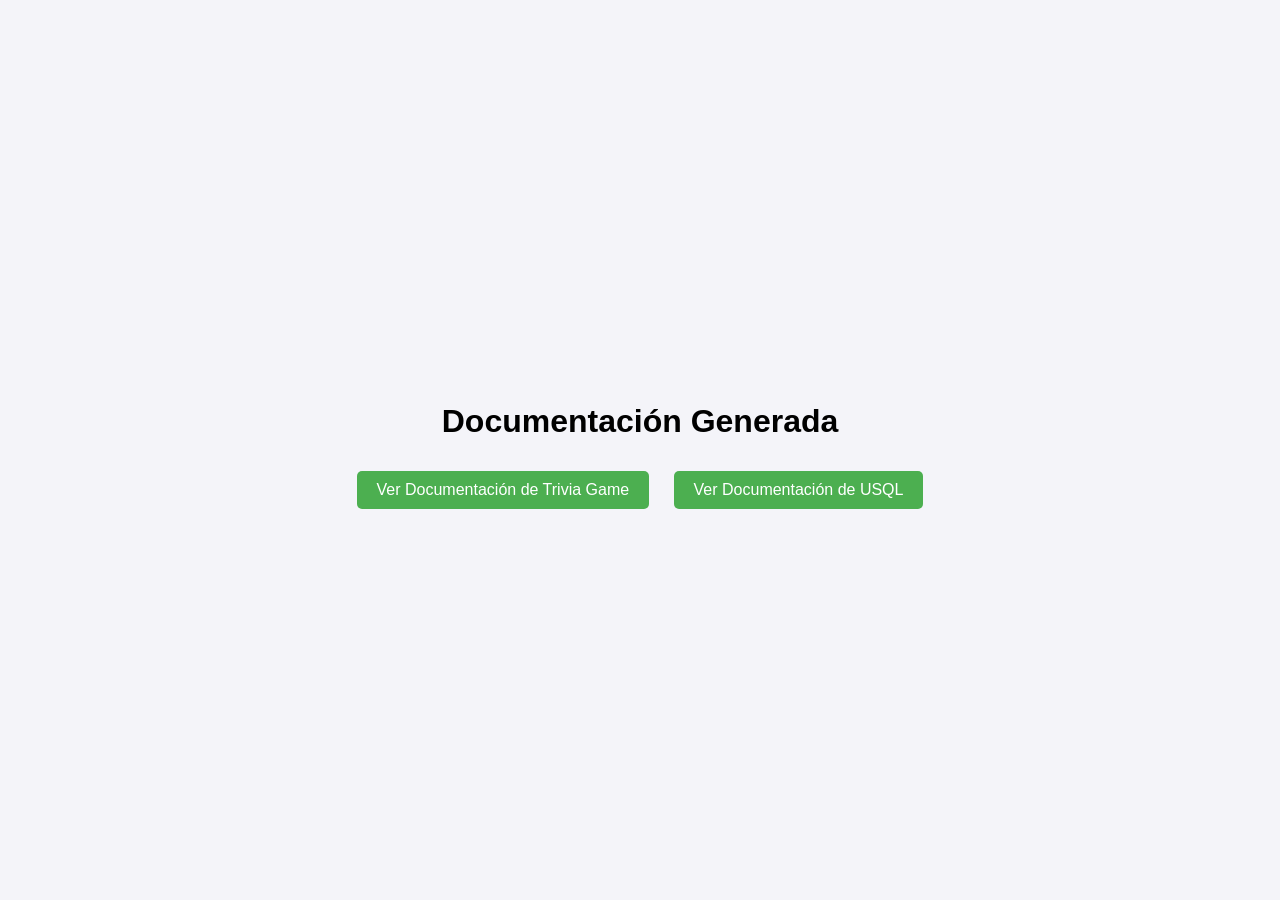
==== web/index.html @ 877b16b8 ":)" ====
<!DOCTYPE html>
<html lang="es">
<head>
    <meta charset="UTF-8">
    <meta name="viewport" content="width=device-width, initial-scale=1.0">
    <title>Documentación Pydoc</title>
    <link rel="stylesheet" href="styles.css">
</head>
<body>
    <div class="container">
        <h1>Documentación Generada</h1>
        <button onclick="window.open('../trivia_game/trivia_game.html', '_blank')">Ver Documentación de Trivia Game</button>
        <button onclick="window.open('../USQL/USQL.html', '_blank')">Ver Documentación de USQL</button>
    </div>
    <script src="script.js"></script>
</body>
</html>
---- web/styles.css ----
body {
    font-family: Arial, sans-serif;
    display: flex;
    align-items: center;
    justify-content: center;
    height: 100vh;
    margin: 0;
    background-color: #f4f4f9;
}

.container {
    text-align: center;
}

button {
    padding: 10px 20px;
    margin: 10px;
    font-size: 16px;
    cursor: pointer;
    background-color: #4CAF50;
    color: white;
    border: none;
    border-radius: 5px;
    transition: background-color 0.3s;
}

button:hover {
    background-color: #45a049;
}
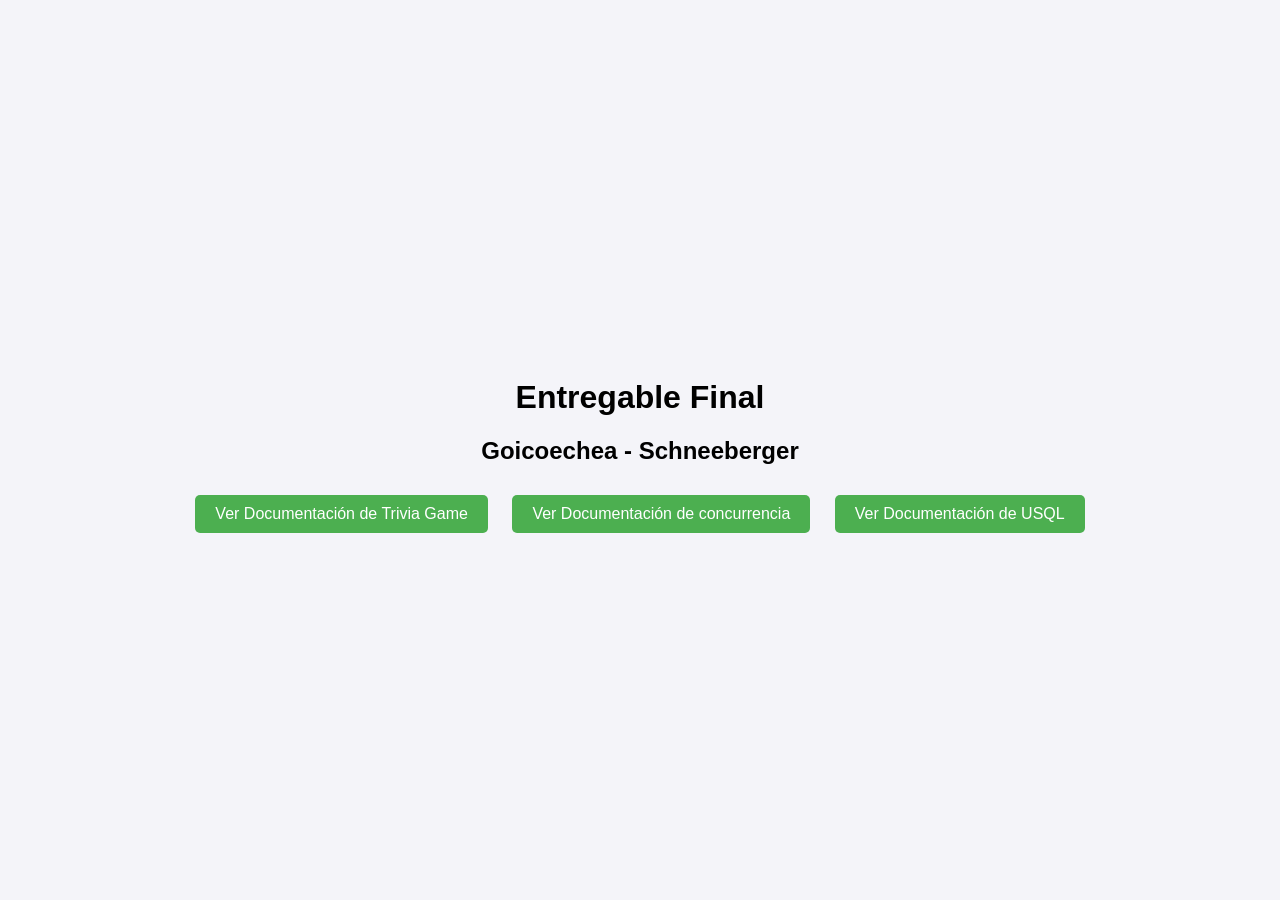
==== commit 9ee10a99: "Correcciones" ====
--- a/web/index.html
+++ b/web/index.html
@@ -3,13 +3,15 @@
 <head>
     <meta charset="UTF-8">
     <meta name="viewport" content="width=device-width, initial-scale=1.0">
-    <title>Documentación Pydoc</title>
+    <title>Entregable Final Goicoechea y Schneeberger</title>
     <link rel="stylesheet" href="styles.css">
 </head>
 <body>
     <div class="container">
-        <h1>Documentación Generada</h1>
+        <h1>Entregable Final</h1>
+        <h2>Goicoechea - Schneeberger</h2>
         <button onclick="window.open('../trivia_game/trivia_game.html', '_blank')">Ver Documentación de Trivia Game</button>
+        <button onclick="window.open('../concurrencia/concurrencia.html', '_blank')">Ver Documentación de concurrencia</button>
         <button onclick="window.open('../USQL/USQL.html', '_blank')">Ver Documentación de USQL</button>
     </div>
     <script src="script.js"></script>
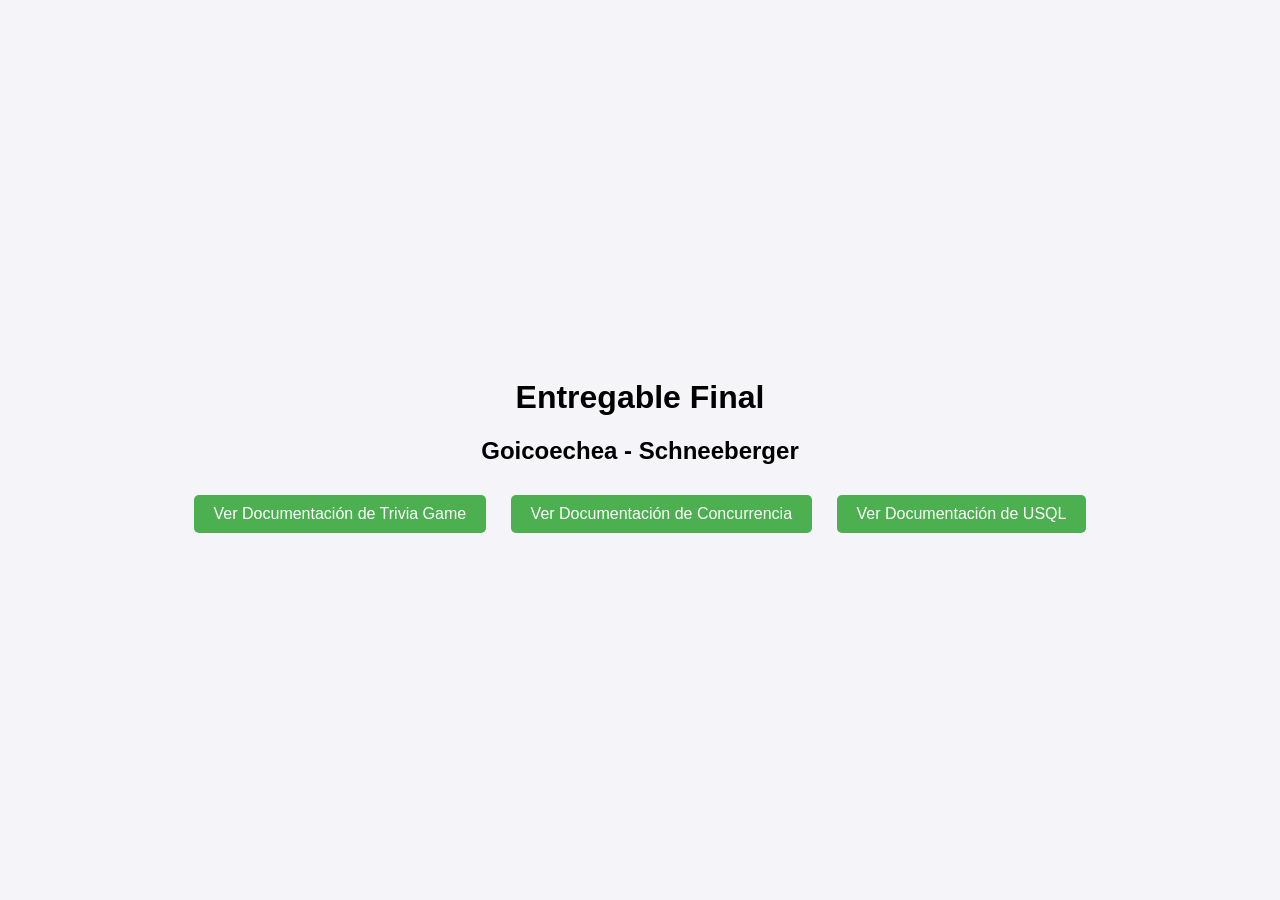
==== commit 2a39c095: "g" ====
--- a/web/index.html
+++ b/web/index.html
@@ -10,10 +10,12 @@
     <div class="container">
         <h1>Entregable Final</h1>
         <h2>Goicoechea - Schneeberger</h2>
-        <button onclick="window.open('../trivia_game/trivia_game.html', '_blank')">Ver Documentación de Trivia Game</button>
-        <button onclick="window.open('../concurrencia/concurrencia.html', '_blank')">Ver Documentación de concurrencia</button>
-        <button onclick="window.open('../USQL/USQL.html', '_blank')">Ver Documentación de USQL</button>
+        <button onclick="window.open('http://localhost:8080/job/Obligatorio/job/main/lastSuccessfulBuild/artifact/trivia_game/trivia_game.html', '_blank')">Ver Documentación de Trivia Game</button>
+        <button onclick="abrirDocumentacion()">Ver Documentación de Concurrencia</button>
+        <button onclick="window.open('http://localhost:8080/job/Obligatorio/job/main/lastSuccessfulBuild/artifact/USQL/ESP_ENG.html', '_blank')">Ver Documentación de USQL</button>
     </div>
-    <script src="script.js"></script>
+    <script 
+        src="script.js">
+    </script>
 </body>
-</html>
+</html>
